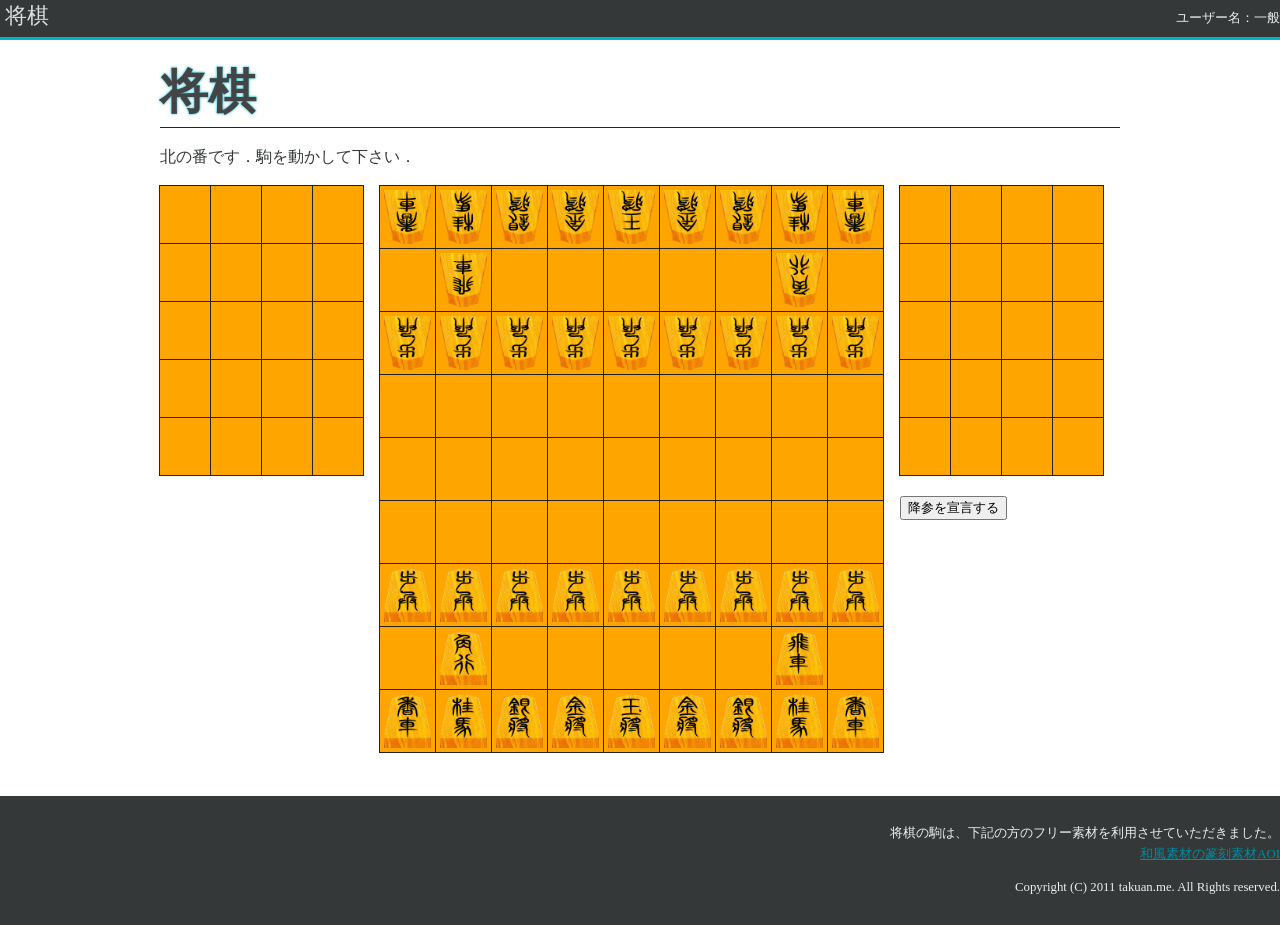
==== index.html @ 83dbd39f "first commit" ====
<!DOCTYPE html PUBLIC "-//W3C//DTD HTML 4.01 Transitional//EN" "http://www.w3.org/TR/html4/loose.dtd">
<!--

将棋をJavaScriptで作ってみました

-->


<html>
<head>

<!-- キャッシュ無効 -->
<meta http-equiv="Pragma" content="no-cache" />
<meta http-equiv="Cache-Control" content="no-cache" />
<meta http-equiv="Expires" content="Thu, 01 Dec 1994 16:00:00 GMT" />

<!-- 文字コードセット -->
<meta http-equiv="Content-Type" content="text/html; charset=utf-8">
<meta http-equiv="Content-Language" content="Japanese" />

<!-- jQuery本体 -->
<script type="text/javascript"  src="./js/jquery-1.6.1.min.js"  ></script>

<!-- jQuery UI 関連 -->
<link type="text/css" href="./js/development-bundle/themes/dot-luv/jquery-ui-1.8.13.custom.css" rel="Stylesheet" />
<script type="text/javascript" src="./js/development-bundle/ui/jquery-ui-1.8.13.custom.js"></script>
<script type="text/javascript" src="./js/development-bundle/ui/jquery.effects.core.js"></script>

<!-- JavaScriptデバックプラグイン -->
<script type="text/javascript"  src="./js/prettyprint.js"></script>

<!-- スタイルシート読み込み -->
<link rel="stylesheet" type="text/css" href="./main.css" ></link>
<link rel="stylesheet" type="text/css" href="./syougi.css" ></link>

<!-- 将棋JavaScript -->
<script src="./ban.js" type="text/javascript" ></script>
<script src="./ban.init.js" type="text/javascript" ></script>
<script src="./ban.setting.js" type="text/javascript" ></script>
<style type="text/css">

</style>

<script type="text/javascript">

//ページを離れるイベントが発生したとき
window.onbeforeunload = function() {
	if(ban.isNoCheckUnload !== true) {
		return "ページを離れると、このゲームは無効になりますがよろしいですか";
	}
};

ban.player = "North";
ban.partnerPlayer = "South";

//将棋スタート関数
function start() {
	ban.init_ban();
	ban.init_koma();
	ban.draw();
}


//ページロード後の処理
$(document).ready(function(){

	start();

});

</script>

<title>将棋.js</title>

</head>
<body>

<div id="userInfo">ユーザー名：一般　</div>
<div class="takuan"> 将棋</div>

<div id=main>

	<h1>将棋</h1>
	<p><span id="playerInfo">北の番です．</span>駒を動かして下さい．</p>
	<div class="motiKoma" id="motiKomaSouth"></div>
	<div id="ban"></div>
	<div class="motiKoma" id="motiKomaNorth"></div>
	<button onclick="ban.checkmate('giveup')">降参を宣言する</button>
</div>



<div id="footer">
<p>
将棋の駒は、下記の方のフリー素材を利用させていただきました。 <br />
<a href="http://www.aoiweb.com/aoi2/">和風素材の篆刻素材AOI </a>
</p>

<p>Copyright (C) 2011 takuan.me. All Rights reserved.</p>
</div>
</body>
</html>
---- main.css ----
@CHARSET "windows-31j";

/*
 * �^�O�֌W�̃X�^�C��
 */

body {
margin:0px;
margin-top:60px;
color:#343838;
}

a {
color:#008C9E;
}

a:hover {
color:#00B4CC;
}
p {
line-height:1.6em;
}
li {
margin:1em;
}

/*
 * �t�b�^�[�A�w�b�_�[�Ȃǃ��C�A�E�g�֌W�̃X�^�C��
 */
#userInfo {
font-size:0.8em;
background-color:#343838;
color:#eeeeee;
border-bottom:solid 3px #00B4CC;
top:0px;
right:0px;
width:100%;
position:fixed;
text-align:right;
padding-top:10px;
padding-bottom:10px;
padding-left:10px;
}
#footer{

font-size:0.8em;
background-color:#343838;
color:#eeeeee;
/*
 border-bottom:solid 1px #00B4CC;
 border-top:solid 1px #00B4CC;
*/
width:100%;
text-align:right;
padding-top:15px;
padding-bottom:15px;
padding-left:0px;
clear:both;
}

#main {
width:960px;
margin-top:2em;
margin-bottom:2em;
margin-left: auto;
margin-right: auto;
}

#menu {
	background: #2D2D2D url(./gazou/menuBar.png) repeat-x;
	height: 30px;
	padding: 15px 0 0 20px;
	font-weight: bold;
	font-size: 16px;
	color: white;
	text-shadow: 0 1px 1px #333333;
}

/*
 * �e�[�u���֌W�̃X�^�C��
 */
table {
    width: 530px;
    border: 1px #343838 solid;
    border-collapse: collapse;
    border-spacing: 0;
}

table th {
    padding: 8px;
    border: #343838 solid;
    border-width: 0 0 1px 1px;
    background: #EEEEEE;
    font-weight: bold;
    line-height: 120%;
    text-align: center;
    font-size:1.1em;
	color:#008C9E
}
table td {
    padding: 10px;
    border: 1px #343838 solid;
    border-width: 0 0 1px 1px;
    /* text-align: center; */
}

/* ���̑��N���X */
.fontSmall {
	font-size:0.9em;
}
---- syougi.css ----
@CHARSET "windows-31j";

.hoge { color: gray; }

/* �����Ղ̃X�^�C���V�[�g */
#ban {
	padding:0;
	margin:0;
	width: 520px;
	height: 610px;
	float: left;
}

/* �}�X�̃X�^�C���V�[�g */
#ban > div {
	padding: 4px;
	float: left;
	background: orange;
	/* �}�X�̃T�C�Y */
	width: 47px; height: 54px;
	/* �{�[�_�[�̕������}�C�i�X�}�[�W�������� */
	margin: -1px 0 0 -1px;
	border: solid #222222 1px;
}

/* ������Ղ̃X�^�C���V�[�g */
.motiKoma {
	padding:0;
	margin:0;
	width: 220px;
	height: 310px;
	float: left;
}

/* ������Ղ̃}�X�̃X�^�C���V�[�g */
.motiKoma > div {
	padding: 4px;
	/* float: left; */
	background: orange;
	/* �}�X�̃T�C�Y */
	width: 42px; height: 49px;
	/* �{�[�_�[�̕������}�C�i�X�}�[�W�������� */
	margin: -1px 0 0 -1px;
	border: solid #222222 1px;
}

.takuan {
	font-family: cursive, sans-serif;
	position:fixed;
	top:0px;
	left:5px;
	font-size:1.4em;
	color: #dddddd;
}

h1{

	padding-bottom:3px;
	margin-bottom:3px;
	margin-left:0em;
	margin-top:0.2em;
	border-bottom: solid #222222 1px;

	font-family: tandelle-1, tandelle-2, Impact, Sans-serif, sans;
	font-size:3em;
	text-shadow: #00B4CC 0px 0px 3px;
	color:#444444;

	     -moz-transition: all 0.2s ease; /* FF3.7+ */
	       -o-transition: all 0.2s ease; /* Opera 10.5 */
	  -webkit-transition: all 0.7s ease; /* Saf3.2+, Chrome */
	          transition: all 0.2s ease;
}
h1:hover {
	text-shadow: #00B4CC 0px 0px 15px;
}

#state {
	margin-bottom: 1em;
}


/* �f�o�b�O�p */
#debug_senyou {
	margin-top:2em;
	margin-bottom:2em;
	border-top: solid #222222 1px;
	clear:both;
}

#debug {
	width:700px;
}

#debug2 {
	width:200px;
	height:300px;
	font-size:0.8em;

	margin:2em;

	border-bottom: 0px solid #4C678F;
	-webkit-box-shadow: 0 0px 23px #C1D6EC;
	-moz-box-shadow: 0 0px 23px #C1D6EC;
	box-shadow: 0 0px 23px #C1D6EC;

}
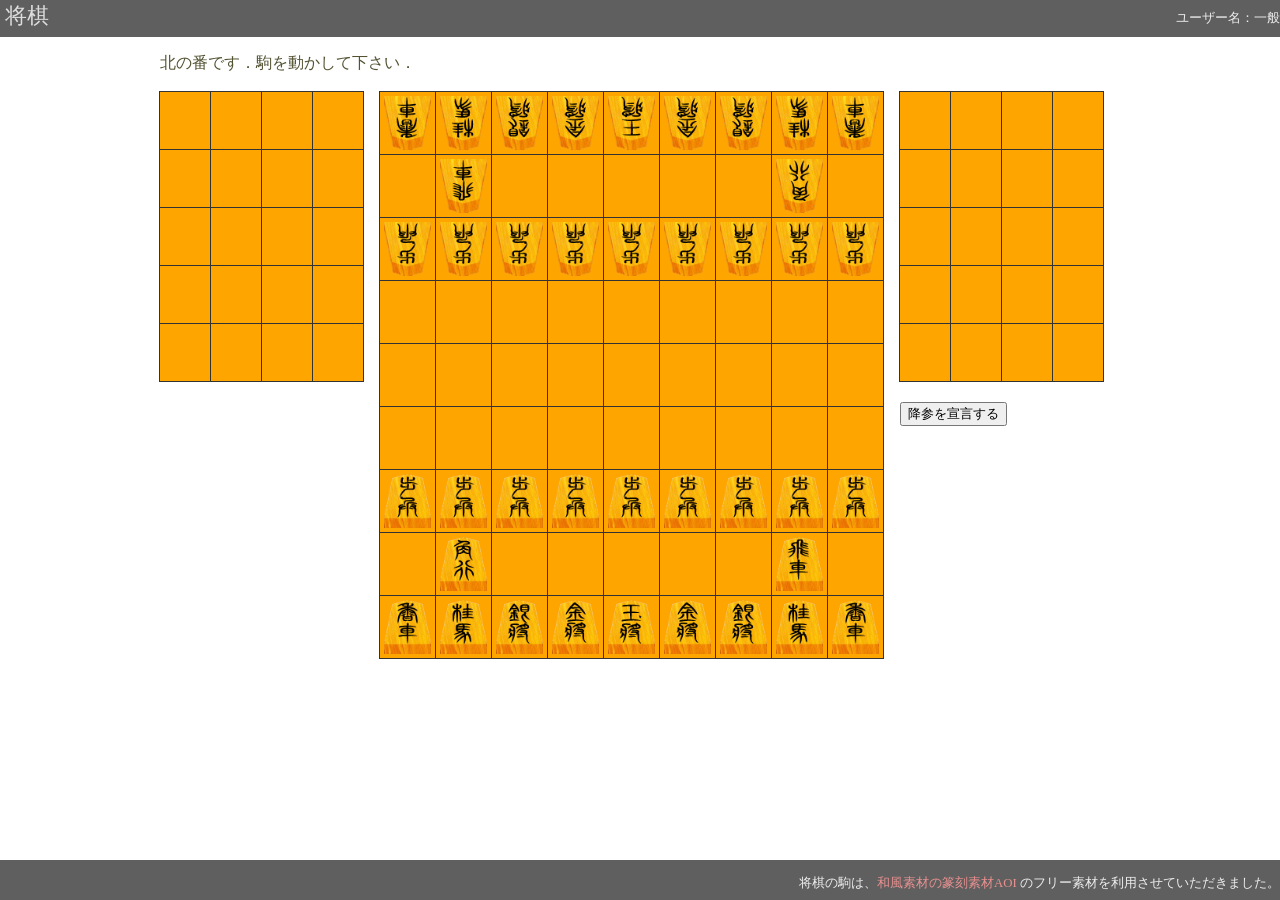
==== commit 89354477: "fix view layout" ====
--- a/index.html
+++ b/index.html
@@ -4,73 +4,68 @@
 将棋をJavaScriptで作ってみました
 
 -->
-
-
 <html>
 <head>
 
-<!-- キャッシュ無効 -->
-<meta http-equiv="Pragma" content="no-cache" />
-<meta http-equiv="Cache-Control" content="no-cache" />
-<meta http-equiv="Expires" content="Thu, 01 Dec 1994 16:00:00 GMT" />
+    <!-- キャッシュ無効 -->
+    <meta http-equiv="Pragma" content="no-cache"/>
+    <meta http-equiv="Cache-Control" content="no-cache"/>
+    <meta http-equiv="Expires" content="Thu, 01 Dec 1994 16:00:00 GMT"/>
 
-<!-- 文字コードセット -->
-<meta http-equiv="Content-Type" content="text/html; charset=utf-8">
-<meta http-equiv="Content-Language" content="Japanese" />
+    <!-- 文字コードセット -->
+    <meta http-equiv="Content-Type" content="text/html; charset=utf-8">
+    <meta http-equiv="Content-Language" content="Japanese"/>
 
-<!-- jQuery本体 -->
-<script type="text/javascript"  src="./js/jquery-1.6.1.min.js"  ></script>
+    <!-- jQuery本体 -->
+    <script type="text/javascript" src="./js/jquery-1.6.1.min.js"></script>
 
-<!-- jQuery UI 関連 -->
-<link type="text/css" href="./js/development-bundle/themes/dot-luv/jquery-ui-1.8.13.custom.css" rel="Stylesheet" />
-<script type="text/javascript" src="./js/development-bundle/ui/jquery-ui-1.8.13.custom.js"></script>
-<script type="text/javascript" src="./js/development-bundle/ui/jquery.effects.core.js"></script>
+    <!-- jQuery UI 関連 -->
+    <link type="text/css" href="./js/development-bundle/themes/dot-luv/jquery-ui-1.8.13.custom.css" rel="Stylesheet"/>
+    <script type="text/javascript" src="./js/development-bundle/ui/jquery-ui-1.8.13.custom.js"></script>
+    <script type="text/javascript" src="./js/development-bundle/ui/jquery.effects.core.js"></script>
 
-<!-- JavaScriptデバックプラグイン -->
-<script type="text/javascript"  src="./js/prettyprint.js"></script>
+    <!-- JavaScriptデバックプラグイン -->
+    <script type="text/javascript" src="./js/prettyprint.js"></script>
 
-<!-- スタイルシート読み込み -->
-<link rel="stylesheet" type="text/css" href="./main.css" ></link>
-<link rel="stylesheet" type="text/css" href="./syougi.css" ></link>
+    <!-- スタイルシート読み込み -->
+    <link rel="stylesheet" type="text/css" href="./main.css"/>
+    <link rel="stylesheet" type="text/css" href="./syougi.css"/>
 
-<!-- 将棋JavaScript -->
-<script src="./ban.js" type="text/javascript" ></script>
-<script src="./ban.init.js" type="text/javascript" ></script>
-<script src="./ban.setting.js" type="text/javascript" ></script>
-<style type="text/css">
+    <!-- 将棋JavaScript -->
+    <script src="./ban.js" type="text/javascript"></script>
+    <script src="./ban.init.js" type="text/javascript"></script>
+    <script src="./ban.setting.js" type="text/javascript"></script>
+    <style type="text/css">
 
-</style>
+    </style>
 
-<script type="text/javascript">
+    <script type="text/javascript">
 
-//ページを離れるイベントが発生したとき
-window.onbeforeunload = function() {
-	if(ban.isNoCheckUnload !== true) {
-		return "ページを離れると、このゲームは無効になりますがよろしいですか";
-	}
-};
+      //ページを離れるイベントが発生したとき
+      window.onbeforeunload = function() {
+        if(ban.isNoCheckUnload !== true) {
+          return "ページを離れると、このゲームは無効になりますがよろしいですか";
+        }
+      };
 
-ban.player = "North";
-ban.partnerPlayer = "South";
+      ban.player = "North";
+      ban.partnerPlayer = "South";
 
-//将棋スタート関数
-function start() {
-	ban.init_ban();
-	ban.init_koma();
-	ban.draw();
-}
+      //将棋スタート関数
+      function start() {
+        ban.init_ban();
+        ban.init_koma();
+        ban.draw();
+      }
 
+      //ページロード後の処理
+      $(document).ready(function(){
+        start();
+      });
 
-//ページロード後の処理
-$(document).ready(function(){
+    </script>
 
-	start();
-
-});
-
-</script>
-
-<title>将棋.js</title>
+    <title>将棋.js</title>
 
 </head>
 <body>
@@ -79,24 +74,18 @@
 <div class="takuan"> 将棋</div>
 
 <div id=main>
-
-	<h1>将棋</h1>
-	<p><span id="playerInfo">北の番です．</span>駒を動かして下さい．</p>
-	<div class="motiKoma" id="motiKomaSouth"></div>
-	<div id="ban"></div>
-	<div class="motiKoma" id="motiKomaNorth"></div>
-	<button onclick="ban.checkmate('giveup')">降参を宣言する</button>
+    <p><span id="playerInfo">北の番です．</span>駒を動かして下さい．</p>
+    <div class="motiKoma" id="motiKomaSouth"></div>
+    <div id="ban"></div>
+    <div class="motiKoma" id="motiKomaNorth"></div>
+    <button onclick="ban.checkmate('giveup')">降参を宣言する</button>
 </div>
 
 
-
 <div id="footer">
-<p>
-将棋の駒は、下記の方のフリー素材を利用させていただきました。 <br />
-<a href="http://www.aoiweb.com/aoi2/">和風素材の篆刻素材AOI </a>
-</p>
-
-<p>Copyright (C) 2011 takuan.me. All Rights reserved.</p>
+    <p>
+        将棋の駒は、<a href="http://www.aoiweb.com/aoi2/">和風素材の篆刻素材AOI </a>のフリー素材を利用させていただきました。
+    </p>
 </div>
 </body>
 </html>
--- a/main.css
+++ b/main.css
@@ -1,110 +1,105 @@
-@CHARSET "windows-31j";
+@CHARSET "utf8";
 
 /*
- * �^�O�֌W�̃X�^�C��
+ * タグ関係のスタイル
  */
 
 body {
-margin:0px;
-margin-top:60px;
-color:#343838;
+  margin:0px;
+  margin-top:50px;
+  color:#535233;
+  background-image: url("images/tatami.gif")
 }
 
 a {
-color:#008C9E;
+  color:#EA9190;
+  text-decoration: none;
 }
 
 a:hover {
-color:#00B4CC;
+  color:#CE7E7E;
 }
 p {
-line-height:1.6em;
+  line-height:1.6em;
 }
 li {
-margin:1em;
+  margin:1em;
 }
 
 /*
- * �t�b�^�[�A�w�b�_�[�Ȃǃ��C�A�E�g�֌W�̃X�^�C��
+ * フッター、ヘッダーなどレイアウト関係のスタイル
  */
 #userInfo {
-font-size:0.8em;
-background-color:#343838;
-color:#eeeeee;
-border-bottom:solid 3px #00B4CC;
-top:0px;
-right:0px;
-width:100%;
-position:fixed;
-text-align:right;
-padding-top:10px;
-padding-bottom:10px;
-padding-left:10px;
+  font-size:0.8em;
+  background-color:rgba(56, 56, 56, 0.8);
+  color: #eeeeee;
+  top:0px;
+  right:0px;
+  width:100%;
+  position:fixed;
+  text-align:right;
+  padding-top:10px;
+  padding-bottom:10px;
+  padding-left:10px;
 }
 #footer{
-
-font-size:0.8em;
-background-color:#343838;
-color:#eeeeee;
-/*
- border-bottom:solid 1px #00B4CC;
- border-top:solid 1px #00B4CC;
-*/
-width:100%;
-text-align:right;
-padding-top:15px;
-padding-bottom:15px;
-padding-left:0px;
-clear:both;
+  font-size:0.8em;
+  background-color:rgba(56, 56, 56, 0.8);
+  color:#eeeeee;
+  width:100%;
+  text-align:right;
+  height:40px;
+  position:fixed;
+  bottom:0;
 }
 
 #main {
-width:960px;
-margin-top:2em;
-margin-bottom:2em;
-margin-left: auto;
-margin-right: auto;
+  width:960px;
+  margin-top:2em;
+  margin-bottom:2em;
+  margin-left: auto;
+  margin-right: auto;
 }
 
 #menu {
-	background: #2D2D2D url(./gazou/menuBar.png) repeat-x;
-	height: 30px;
-	padding: 15px 0 0 20px;
-	font-weight: bold;
-	font-size: 16px;
-	color: white;
-	text-shadow: 0 1px 1px #333333;
+  background: #2D2D2D url(./gazou/menuBar.png) repeat-x;
+  height: 30px;
+  padding: 15px 0 0 20px;
+  font-weight: bold;
+  font-size: 16px;
+  color: white;
+  text-shadow: 0 1px 1px #333333;
 }
 
 /*
- * �e�[�u���֌W�̃X�^�C��
+ * テーブル関係のスタイル
  */
 table {
-    width: 530px;
-    border: 1px #343838 solid;
-    border-collapse: collapse;
-    border-spacing: 0;
+  width: 530px;
+  border: 1px #343838 solid;
+  border-collapse: collapse;
+  border-spacing: 0;
 }
 
 table th {
-    padding: 8px;
-    border: #343838 solid;
-    border-width: 0 0 1px 1px;
-    background: #EEEEEE;
-    font-weight: bold;
-    line-height: 120%;
-    text-align: center;
-    font-size:1.1em;
-	color:#008C9E
+  padding: 8px;
+  border: #343838 solid;
+  border-width: 0 0 1px 1px;
+  background: #EEEEEE;
+  font-weight: bold;
+  line-height: 120%;
+  text-align: center;
+  font-size:1.1em;
+  color:#008C9E
 }
 table td {
-    padding: 10px;
-    border: 1px #343838 solid;
-    border-width: 0 0 1px 1px;
-    /* text-align: center; */
+  padding: 10px;
+  border: 1px #343838 solid;
+  border-width: 0 0 1px 1px;
+  /* text-align: center; */
 }
 
-/* ���̑��N���X */
+/* その他クラス */
 .fontSmall {
-	font-size:0.9em;
+  font-size:0.9em;
 }
--- a/syougi.css
+++ b/syougi.css
@@ -1,107 +1,106 @@
-@CHARSET "windows-31j";
+@CHARSET "utf8";
 
 .hoge { color: gray; }
 
-/* �����Ղ̃X�^�C���V�[�g */
+/* 将棋盤のスタイルシート */
 #ban {
-	padding:0;
-	margin:0;
-	width: 520px;
-	height: 610px;
-	float: left;
+  padding:0;
+  margin:0;
+  width: 520px;
+  height: 610px;
+  float: left;
 }
 
-/* �}�X�̃X�^�C���V�[�g */
+/* マスのスタイルシート */
 #ban > div {
-	padding: 4px;
-	float: left;
-	background: orange;
-	/* �}�X�̃T�C�Y */
-	width: 47px; height: 54px;
-	/* �{�[�_�[�̕������}�C�i�X�}�[�W�������� */
-	margin: -1px 0 0 -1px;
-	border: solid #222222 1px;
+  padding: 4px;
+  float: left;
+  background: orange;
+  /* マスのサイズ */
+  width: 47px; height: 54px;
+  /* ボーダーの分だけマイナスマージンを入れる */
+  margin: -1px 0 0 -1px;
+  border: solid #333333 1px;
 }
 
-/* ������Ղ̃X�^�C���V�[�g */
+/* 持ち駒盤のスタイルシート */
 .motiKoma {
-	padding:0;
-	margin:0;
-	width: 220px;
-	height: 310px;
-	float: left;
+  padding:0;
+  margin:0;
+  width: 220px;
+  height: 310px;
+  float: left;
 }
 
-/* ������Ղ̃}�X�̃X�^�C���V�[�g */
+/* 持ち駒盤のマスのスタイルシート */
 .motiKoma > div {
-	padding: 4px;
-	/* float: left; */
-	background: orange;
-	/* �}�X�̃T�C�Y */
-	width: 42px; height: 49px;
-	/* �{�[�_�[�̕������}�C�i�X�}�[�W�������� */
-	margin: -1px 0 0 -1px;
-	border: solid #222222 1px;
+  padding: 4px;
+  /* float: left; */
+  background: orange;
+  /* マスのサイズ */
+  width: 42px; height: 49px;
+  /* ボーダーの分だけマイナスマージンを入れる */
+  margin: -1px 0 0 -1px;
+  border: solid #333333 1px;
 }
 
 .takuan {
-	font-family: cursive, sans-serif;
-	position:fixed;
-	top:0px;
-	left:5px;
-	font-size:1.4em;
-	color: #dddddd;
+  font-family: cursive, sans-serif;
+  position:fixed;
+  top:0px;
+  left:5px;
+  font-size:1.4em;
+  color: #dddddd;
 }
 
 h1{
 
-	padding-bottom:3px;
-	margin-bottom:3px;
-	margin-left:0em;
-	margin-top:0.2em;
-	border-bottom: solid #222222 1px;
+  padding-bottom:3px;
+  margin-bottom:3px;
+  margin-left:0em;
+  margin-top:0.2em;
+  border-bottom: solid #222222 1px;
 
-	font-family: tandelle-1, tandelle-2, Impact, Sans-serif, sans;
-	font-size:3em;
-	text-shadow: #00B4CC 0px 0px 3px;
-	color:#444444;
+  font-family: tandelle-1, tandelle-2, Impact, Sans-serif, sans;
+  font-size:3em;
+  text-shadow: #00B4CC 0px 0px 3px;
+  color:#444444;
 
-	     -moz-transition: all 0.2s ease; /* FF3.7+ */
-	       -o-transition: all 0.2s ease; /* Opera 10.5 */
-	  -webkit-transition: all 0.7s ease; /* Saf3.2+, Chrome */
-	          transition: all 0.2s ease;
+  -moz-transition: all 0.2s ease; /* FF3.7+ */
+  -o-transition: all 0.2s ease; /* Opera 10.5 */
+  -webkit-transition: all 0.7s ease; /* Saf3.2+, Chrome */
+  transition: all 0.2s ease;
 }
 h1:hover {
-	text-shadow: #00B4CC 0px 0px 15px;
+  text-shadow: #00B4CC 0px 0px 15px;
 }
 
 #state {
-	margin-bottom: 1em;
+  margin-bottom: 1em;
 }
 
 
-/* �f�o�b�O�p */
+/* デバッグ用 */
 #debug_senyou {
-	margin-top:2em;
-	margin-bottom:2em;
-	border-top: solid #222222 1px;
-	clear:both;
+  margin-top:2em;
+  margin-bottom:2em;
+  border-top: solid #222222 1px;
+  clear:both;
 }
 
 #debug {
-	width:700px;
+  width:700px;
 }
 
 #debug2 {
-	width:200px;
-	height:300px;
-	font-size:0.8em;
+  width:200px;
+  height:300px;
+  font-size:0.8em;
 
-	margin:2em;
+  margin:2em;
 
-	border-bottom: 0px solid #4C678F;
-	-webkit-box-shadow: 0 0px 23px #C1D6EC;
-	-moz-box-shadow: 0 0px 23px #C1D6EC;
-	box-shadow: 0 0px 23px #C1D6EC;
-
+  border-bottom: 0px solid #4C678F;
+  -webkit-box-shadow: 0 0px 23px #C1D6EC;
+  -moz-box-shadow: 0 0px 23px #C1D6EC;
+  box-shadow: 0 0px 23px #C1D6EC;
 }
